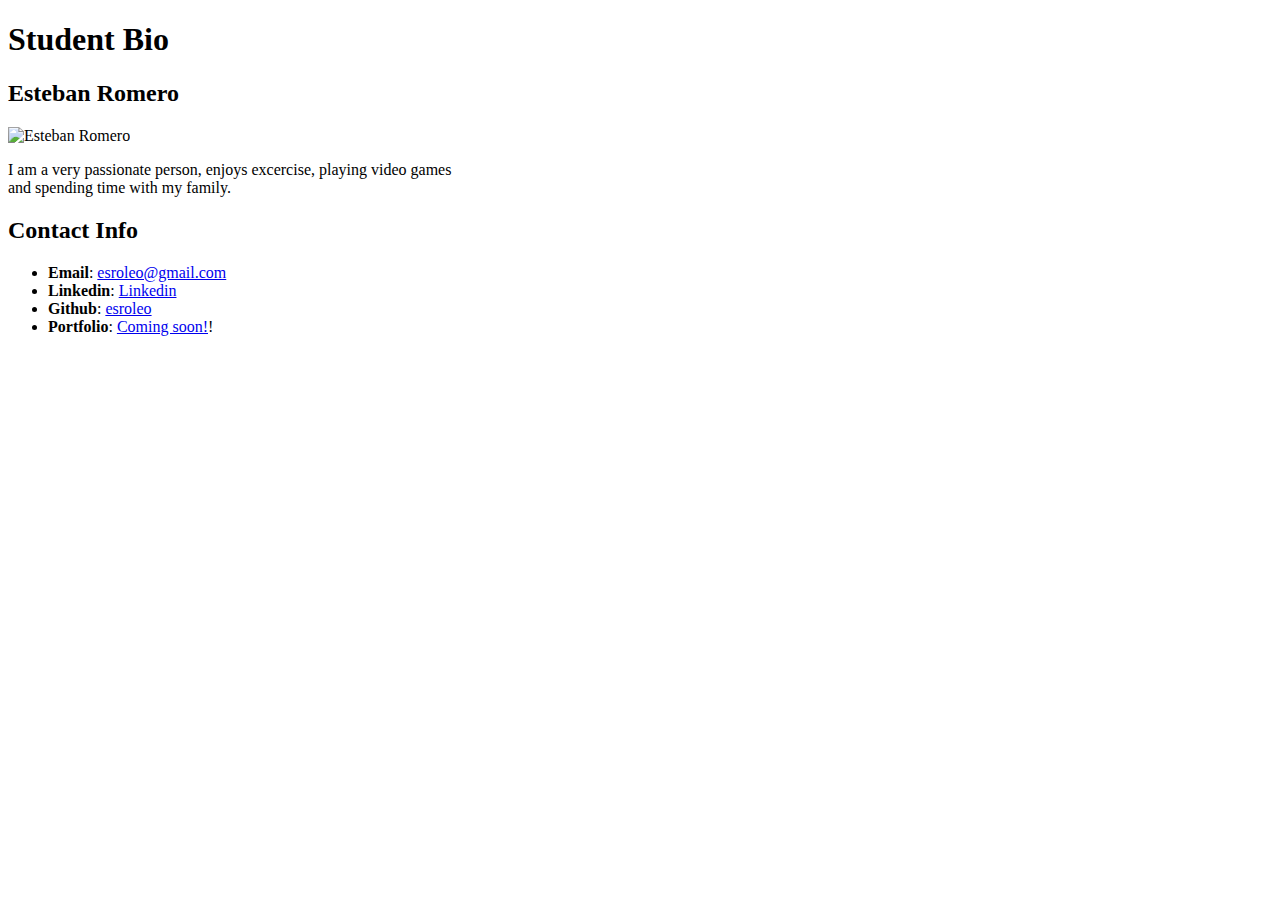
==== index_flex.html @ 22e7058c "flex portolio test" ====
<!DOCTYPE html>
<html lang="en-us">
  <head>
    <meta charset="UTF-8" />
    <title>HTML + CSS</title>

    <link rel="stylesheet" type="text/css" href="./style_flex.css" />
  </head>

  <body>
    <header>
      <h1>Student Bio</h1>
    </header>

    <div class="container">

      <section id="main-bio">
        <!--TODO: Replace content with your own info-->
        <h2>Esteban Romero</h2>
  
       
        <img id="bio-images" src="../Images/Sideways2-updated.JPG" alt="Esteban Romero" width="200" height="200">

        <p>
          I am a very passionate person, enjoys excercise, playing video games 
          <br>and spending time with my family.
        </p>
      </section>
  
      <section id="contact-info">
        <h2>Contact Info</h2>
        <ul>
          <li><strong>Email</strong>: <a href=mailto:esroleo@gmail.com>esroleo@gmail.com</a></li>
          <li><strong>Linkedin</strong>: <a href="https://www.linkedin.com/in/esroleo/" target="_blank">Linkedin</a></li>
          <li><strong>Github</strong>: <a href="https://github.com/esroleo/" target="_blank">esroleo</a></li>
          <li><strong>Portfolio</strong>: <a href="pageNotFound.html" target="_blank"> Coming soon!</a>!</li>
        </ul>
      </section>
    </div>



  </body>
</html>
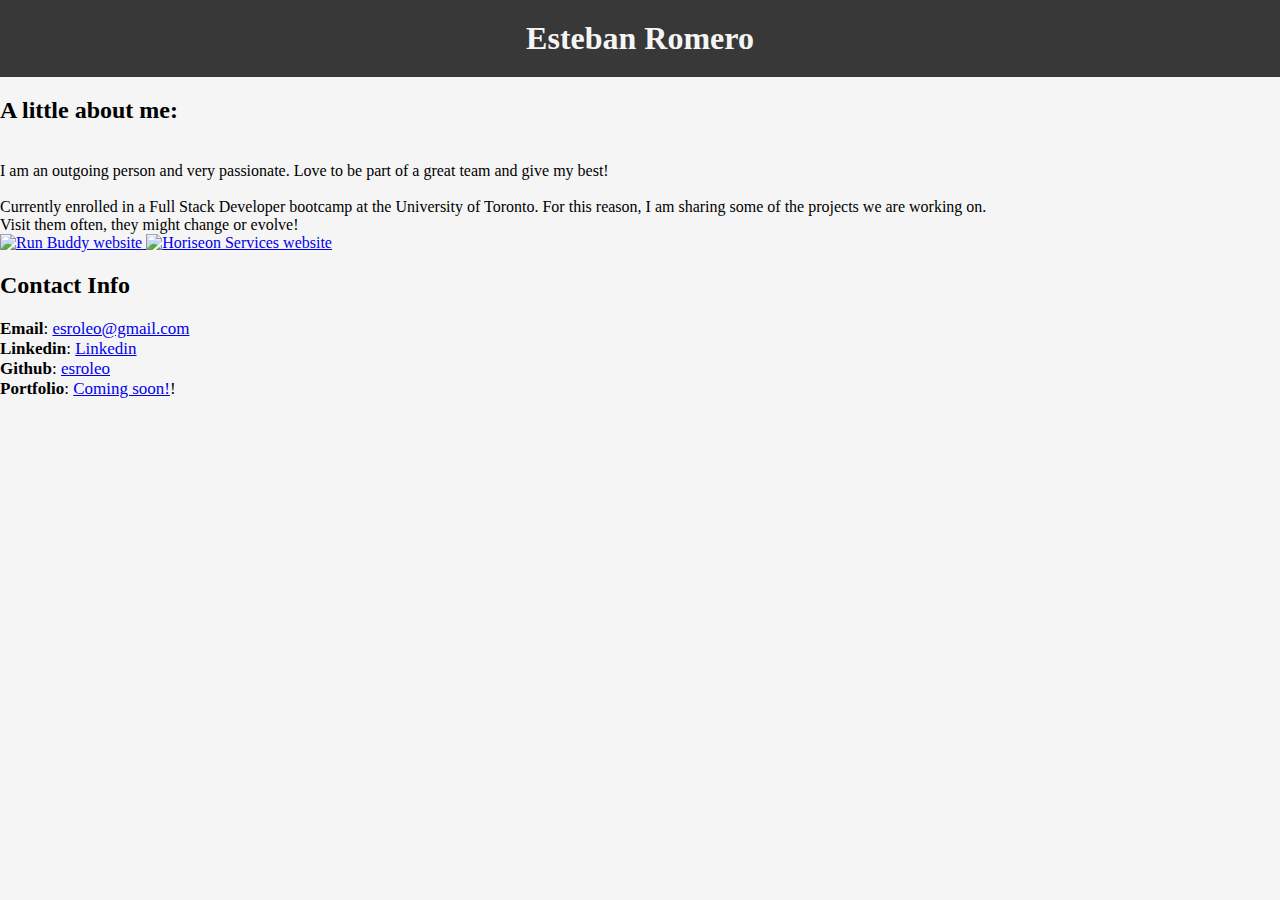
==== commit b3f7d20d: "type fix" ====
--- a/index_flex.html
+++ b/index_flex.html
@@ -1,44 +1,49 @@
 <!DOCTYPE html>
-<html lang="en-us">
-  <head>
-    <meta charset="UTF-8" />
-    <title>HTML + CSS</title>
+<html lang="en">
+<head>
+  <meta charset="UTF-8">
+  <meta name="viewport" content="width=device-width, initial-scale=1.0">
+  <link rel="stylesheet" href="./assets/styles/style_flex.css">
+  <title>Student Bio</title>
+</head>
+<body>
+  <header class="header">
+    <h1>Esteban Romero</h1>
+  </header>
 
-    <link rel="stylesheet" type="text/css" href="./style_flex.css" />
-  </head>
+  <section class="main-body">
+    <h2>A little about me:</h2>
+    <br>
+    <p>
+      I am an outgoing person and very passionate. Love to be part of a great team and give my best! 
+    </p>
+    <br>
+    <p>
+      Currently enrolled in a Full Stack Developer bootcamp at the University of Toronto. For this reason, I am sharing some of the projects we are working on. 
+      <br> Visit them often, they might change or evolve!
+    </p>
+  </section>
 
-  <body>
-    <header>
-      <h1>Student Bio</h1>
-    </header>
+  <section class="project-headlines">
+    <a target="_blank" href="assets/images/Run-Buddy.JPG">
+       <img src="./assets/images/Run-Buddy.JPG" alt="Run Buddy website">
+    </a>
+    <a target="_blank" href="assets/images/Horiseon-search-engine-optimization.JPG">
+      <img src="./assets/images/Horiseon-search-engine-optimization.JPG" alt="Horiseon Services website">
+    </a>
+  </section>
 
-    <div class="container">
+  <footer class="footer">
+    <h2>Contact Info</h2>
+    
+      <ul>
+        <li><strong>Email</strong>: <a href=mailto:esroleo@gmail.com>esroleo@gmail.com</a></li>
+        <li><strong>Linkedin</strong>: <a href="https://www.linkedin.com/in/esroleo/" target="_blank">Linkedin</a></li>
+        <li><strong>Github</strong>: <a href="https://github.com/esroleo/" target="_blank">esroleo</a></li>
+        <li><strong>Portfolio</strong>: <a href="pageNotFound.html" target="_blank"> Coming soon!</a>!</li>
+      </ul>
+    
+  </footer>
 
-      <section id="main-bio">
-        <!--TODO: Replace content with your own info-->
-        <h2>Esteban Romero</h2>
-  
-       
-        <img id="bio-images" src="../Images/Sideways2-updated.JPG" alt="Esteban Romero" width="200" height="200">
-
-        <p>
-          I am a very passionate person, enjoys excercise, playing video games 
-          <br>and spending time with my family.
-        </p>
-      </section>
-  
-      <section id="contact-info">
-        <h2>Contact Info</h2>
-        <ul>
-          <li><strong>Email</strong>: <a href=mailto:esroleo@gmail.com>esroleo@gmail.com</a></li>
-          <li><strong>Linkedin</strong>: <a href="https://www.linkedin.com/in/esroleo/" target="_blank">Linkedin</a></li>
-          <li><strong>Github</strong>: <a href="https://github.com/esroleo/" target="_blank">esroleo</a></li>
-          <li><strong>Portfolio</strong>: <a href="pageNotFound.html" target="_blank"> Coming soon!</a>!</li>
-        </ul>
-      </section>
-    </div>
-
-
-
-  </body>
-</html>
+</body>
+</html>--- a/assets/styles/style_flex.css
+++ b/assets/styles/style_flex.css
@@ -0,0 +1,61 @@
+/* Remove default browser-enforced styles */
+* {
+    margin: 0;
+    padding: 0;
+    box-sizing: border-box;
+}
+
+
+header {
+    padding: 20px 35px;
+    background-color: #383838;
+    display: flex;
+    justify-content: center;
+    flex-wrap: wrap;
+    text-align: center;
+}
+
+header h1 {
+
+    color: whitesmoke;
+ 
+}
+
+body {
+    background-color: whitesmoke;
+    
+}
+
+h2 {
+    padding: 20px 0 20px 0px;
+}
+
+ul li {
+
+    font-family: "Times New Roman", Times, serif;
+    font-size: 17px;
+
+}
+
+
+.container {
+
+    padding: 20px 35px;
+    background-color: whitesmoke;
+    display: flex;
+    justify-content: center;
+    flex-wrap: wrap;
+
+}
+
+
+#main-bio p {
+
+    padding: 20px 50px;
+    display: flex;
+    justify-content: left;
+    flex-wrap: wrap;
+    float: right;
+    font-family: "Times New Roman", Times, serif;
+    font-size: 20px;
+}